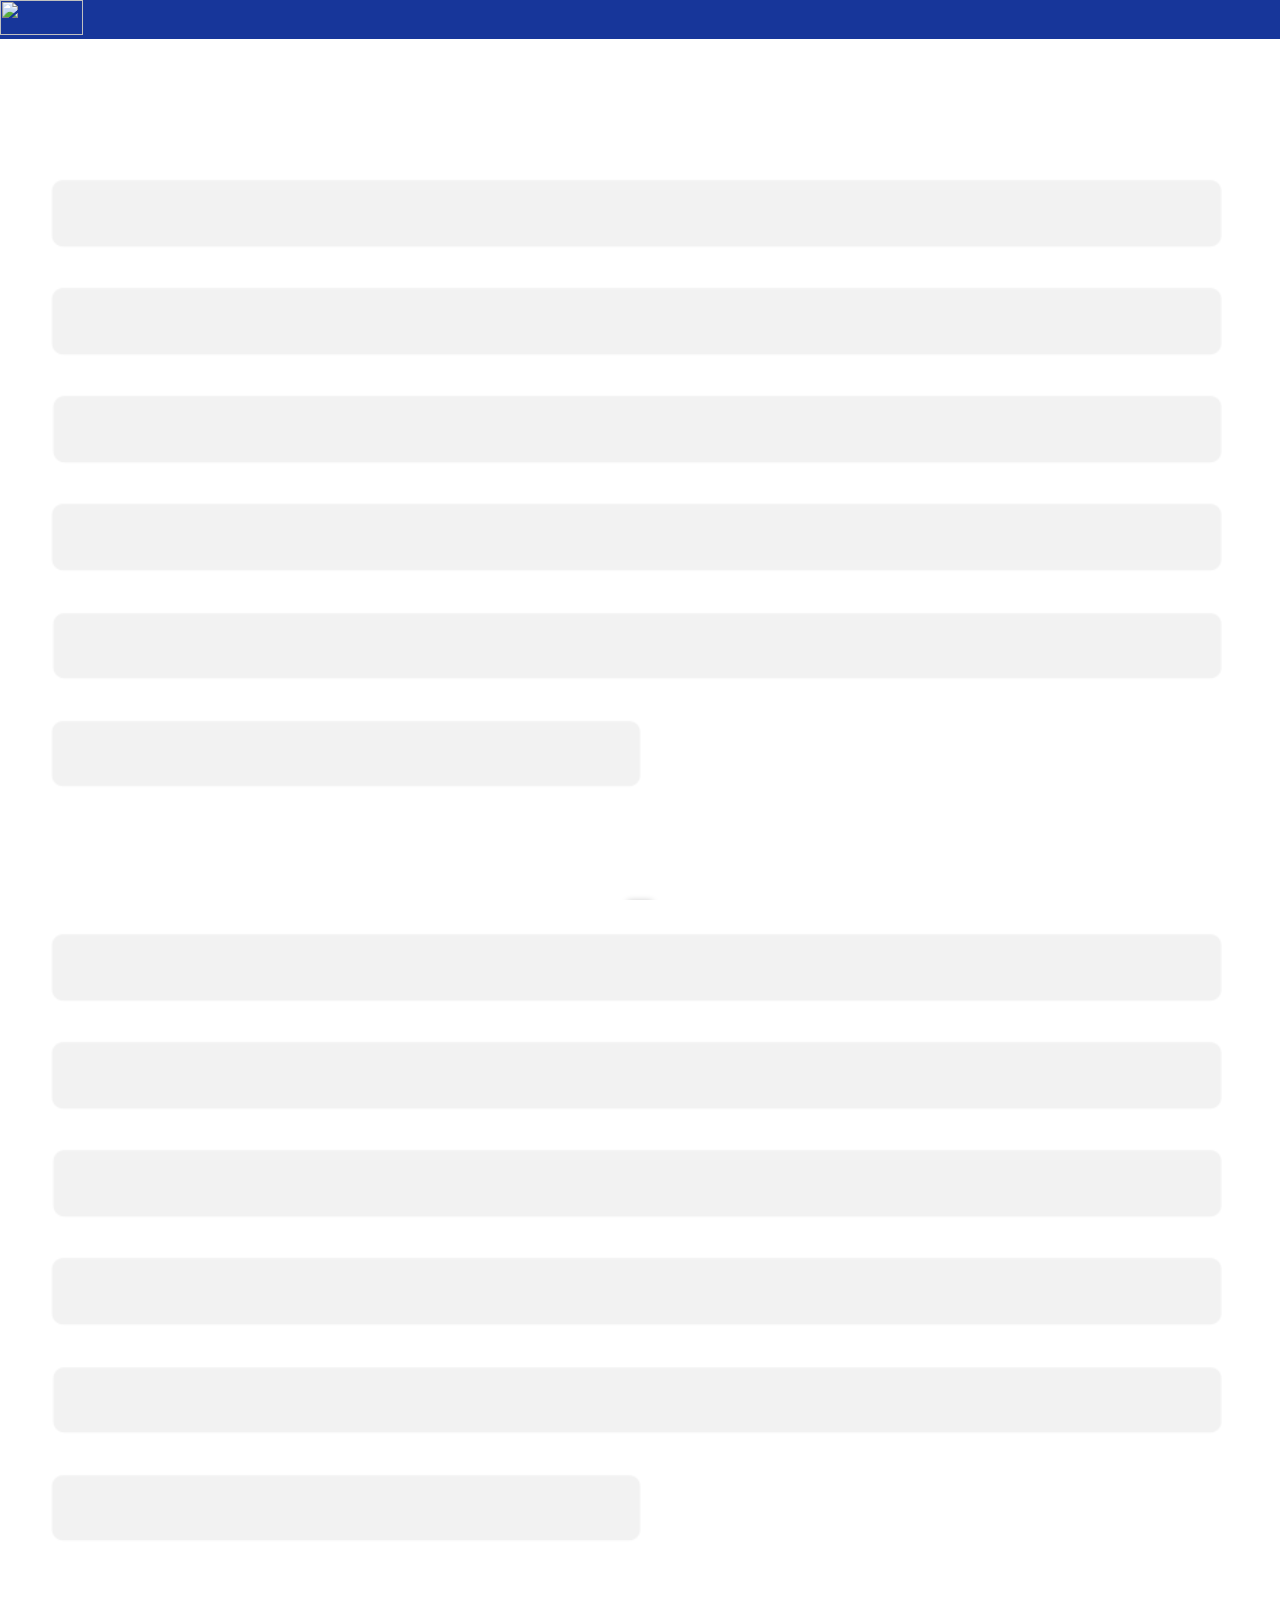
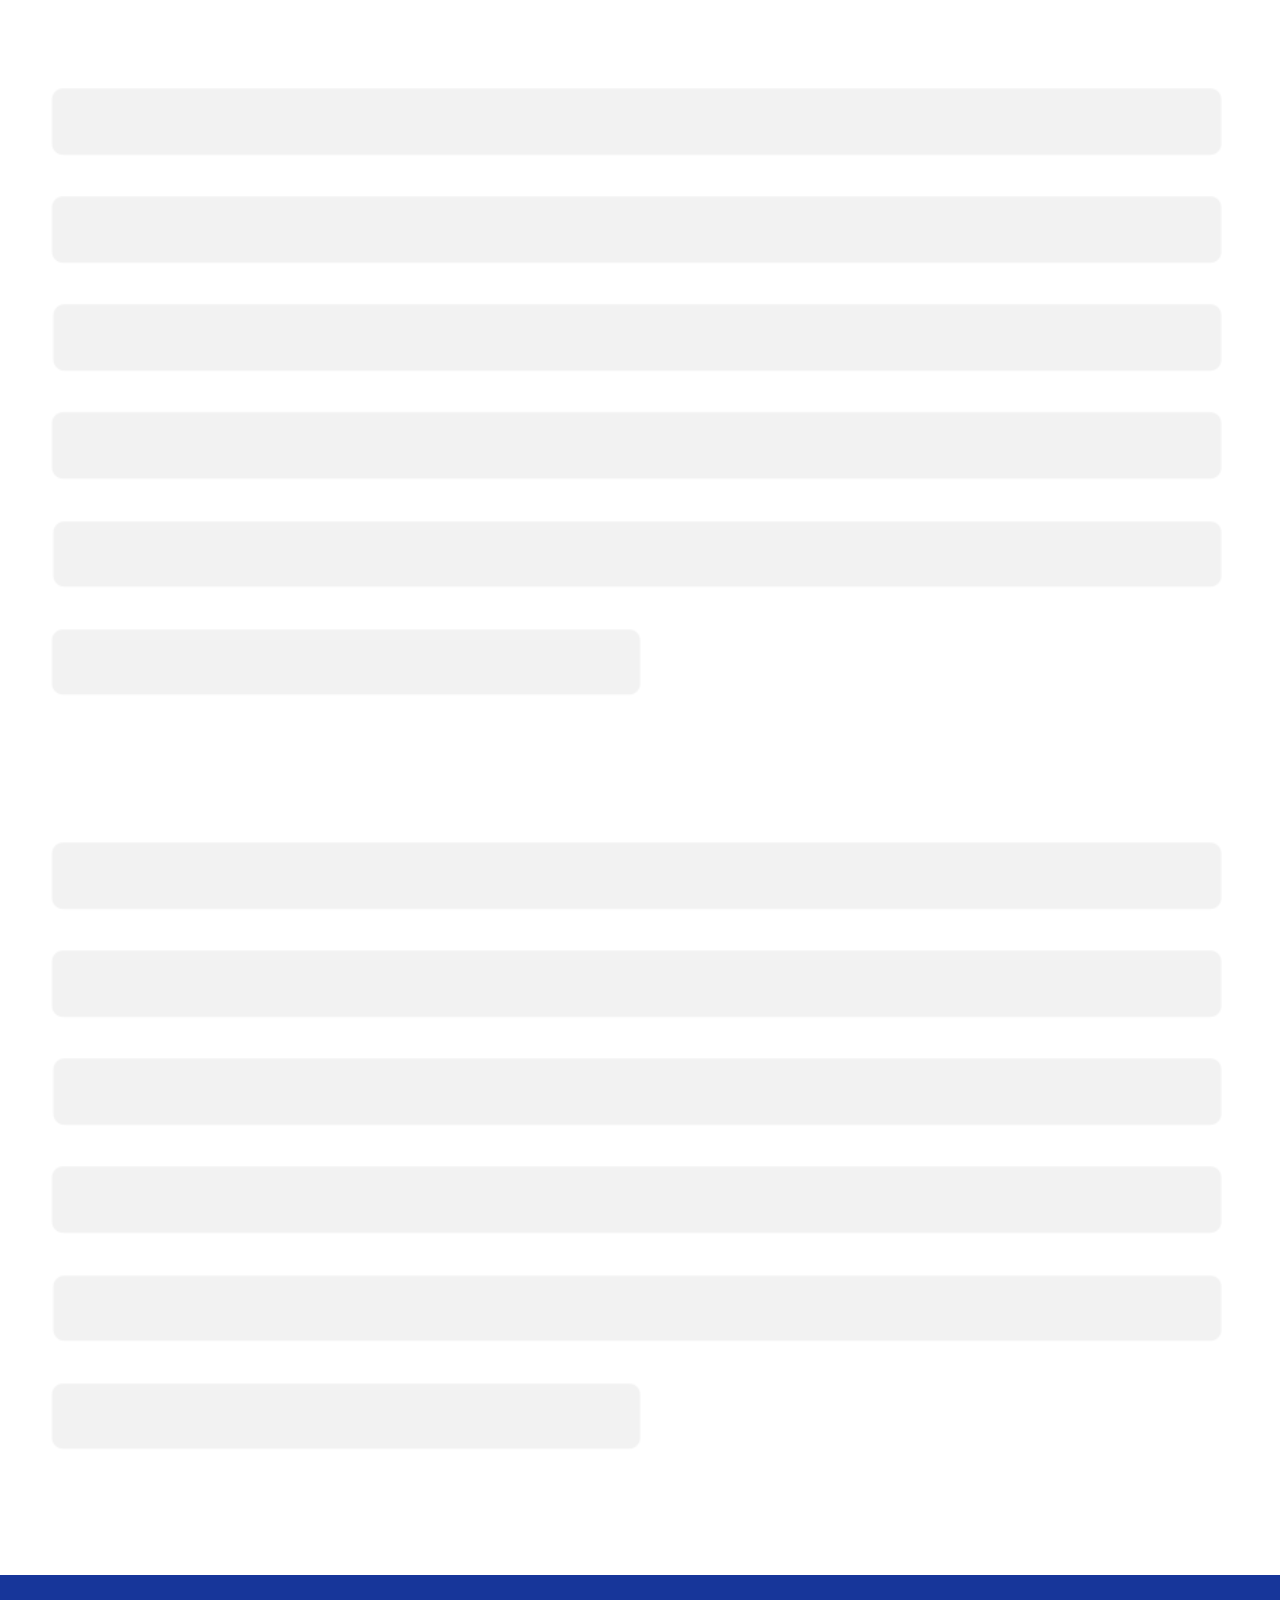
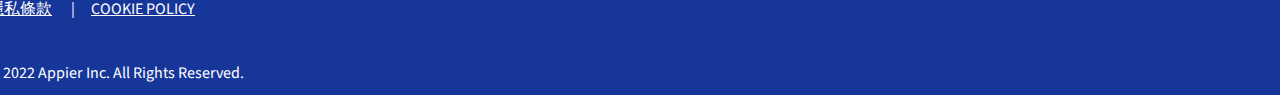
==== preview.html @ c9312409 "Updates" ====
<!doctype html>
<html lang="en">

<head>
  <!-- Required meta tags -->
  <meta charset="utf-8">
  <meta name="viewport" content="width=device-width, initial-scale=1">

  <!-- Bootstrap CSS -->
  <link href="https://cdn.jsdelivr.net/npm/bootstrap@5.1.3/dist/css/bootstrap.min.css" rel="stylesheet"
    integrity="sha384-1BmE4kWBq78iYhFldvKuhfTAU6auU8tT94WrHftjDbrCEXSU1oBoqyl2QvZ6jIW3" crossorigin="anonymous">
  <link href='https://fonts.googleapis.com/css?family=Source Sans Pro' rel='stylesheet'>
  <style>
    .bg-primary {
      background-color: #17369A !important;
    }

    .content.date {
      color: #17369A;
      height: 40px;
    }

    .container.content {
      padding: 20px;
      height: 3000px;
      background-image: url(background_light.png);
      background-size: 100% auto;
      background-repeat: repeat-y;
      background-position: center top;
    }

    .article-section {
      padding-top: 80px;
    }

    p {
      text-align: justify;
      text-justify: inter-ideograph;
      font-family: 'Source Sans Pro', 'Microsoft JhengHei' !important;
      line-height: 28px;
      ;
    }

    h1 {
      padding-bottom: 20px;
    }

    footer {
      width: 100%;
      height: 120px;
    }

    .footer>p>a,
    .footer>p>span,
    .footer>p {
      color: #FFFFFF !important;
      padding-top: 20px;
    }
  </style>
  <title>人工智慧, 跨境電商, 數位行銷</title>
</head>

<body>
  <nav class="navbar navbar-dark bg-primary fixed-top">
    <div class="container-fluid">
      <a class="navbar-brand" href="https://www.appier.com/">
        <img src="https://ad.appier.net/lRD_sfs2b/icon/Appier Logo White and small size.png" alt="" width="83"
          height="35" class="d-inline-block align-text-top">
      </a>
    </div>
  </nav>
  <div class="container">
    <div class="article-section">
      <div class="ad">
        <div class="container content"></div>
      </div>
    </div>

    <script src="https://cdn.jsdelivr.net/npm/bootstrap@5.1.3/dist/js/bootstrap.bundle.min.js"
      integrity="sha384-ka7Sk0Gln4gmtz2MlQnikT1wXgYsOg+OMhuP+IlRH9sENBO0LRn5q+8nbTov4+1p"
      crossorigin="anonymous"></script>

    <!-- footer -->
    <div class="footer" style="margin: 0 -12px;">
      <footer class="bg-primary">
        <!-- <span>© 2021 Appier Inc. All Rights Reserved.</span> -->
        <div class="elementor-text-editor footer">
          <p class="text-center"><a href="https://www.appier.com/zh-hant/privacy-policy/">隱私條款</a>　
            <span>|</span>　<a href="https://www.appier.com/zh-hant/cookie-policy/">COOKIE POLICY</a>
          </p>
          <p class="text-center">© 2022 Appier Inc. All Rights Reserved.</p>
        </div>
      </footer>
    </div>
    <script>
      const urlParams = new URLSearchParams(window.location.search);
      const type = urlParams.get('type');
      const typeMapping = {
        none: "{'type': 'none'}",
        fall: "{'type': 'fall'}",
        combo: "{'type': 'combo', 'banner': [{'imgSrc': 'content_01.png'},{'imgSrc': 'content_02.png'},{'imgSrc': 'content_03.png'}]}",
        beat: "{'type': 'beat'}",
        customized: "{'type': 'customized'}",
        blow: "{'type': 'blow', 'banner': [{'imgSrc': 'content_blow_01.png'},{'imgSrc': 'content_blow_02.png'}]}",
        brakes: "{'type': 'brakes', 'banner': [{'imgSrc': 'content_brakes_01.png'},{'imgSrc': 'content_brakes_02.png'}]}",
      };
      document.write(`
          <ins data-entry-animate="${typeMapping[type]}">
            <script src="./ad.js" type="text/javascript"><\/script>
          </ins>
          <div id="question_mark" style="display:block;width:31px;height:15px;position:absolute;right:1px;top:1px;z-index:1000;"> <style>body{margin: 0;}.icon{width: 15px; height: 15px; float: left; cursor: pointer;}#info{margin-right: 1px; background-repeat: no-repeat, no-repeat; background-image: url(https://ad.appier.net/4QGDNtuHG/icon/Info.svg), url(https://ad.appier.net/4QGDNtuHG/icon/Info_hover_focus.svg) ;}#info:hover, #info:focus, #info:active{background-position-y: -15px, 0;}#close{background-repeat: no-repeat, no-repeat; background-image: url(https://ad.appier.net/4QGDNtuHG/icon/Close.svg), url(https://ad.appier.net/4QGDNtuHG/icon/Close_hover_focus.svg);}#close:hover, #close:focus, #close:active{background-position-y: -15px, 0;}</style> <div id="info" class="icon"></div><div id="close" class="icon"></div></div>
        `);
    </script>
</body>

</html>
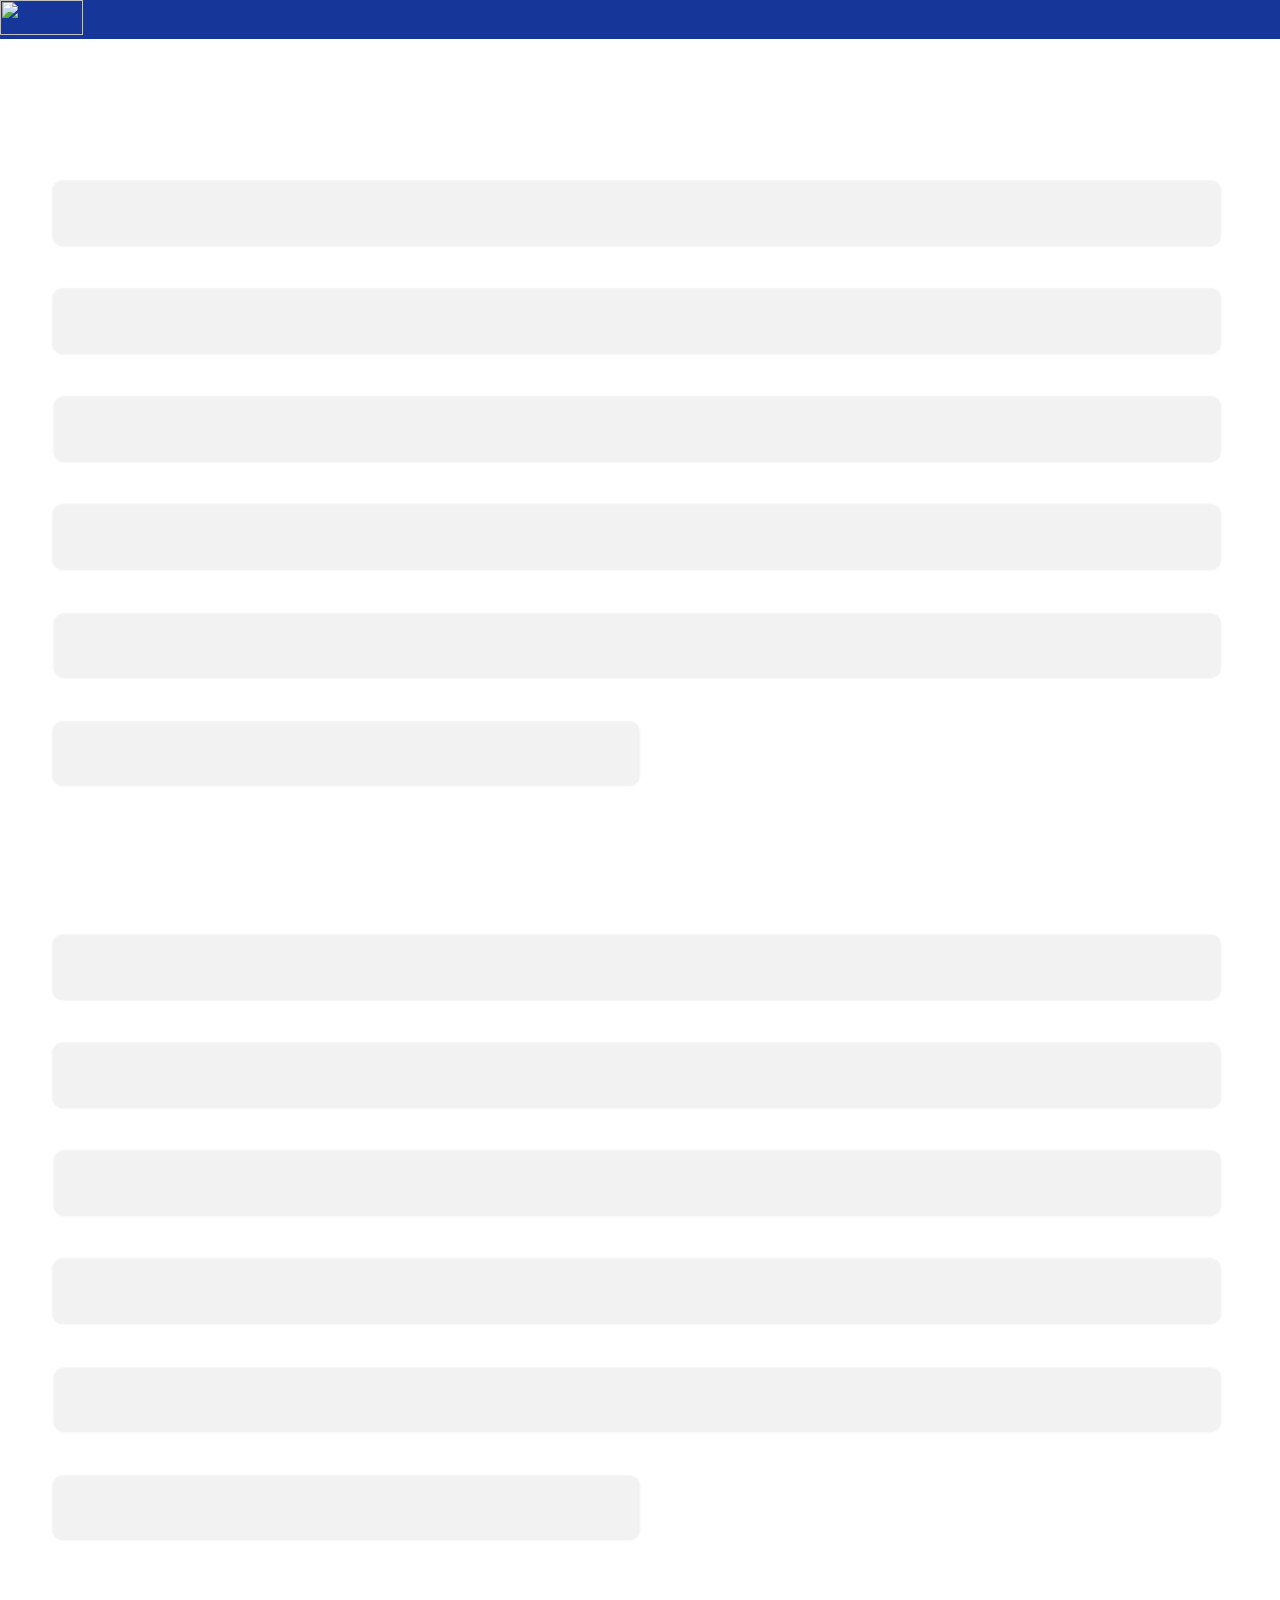
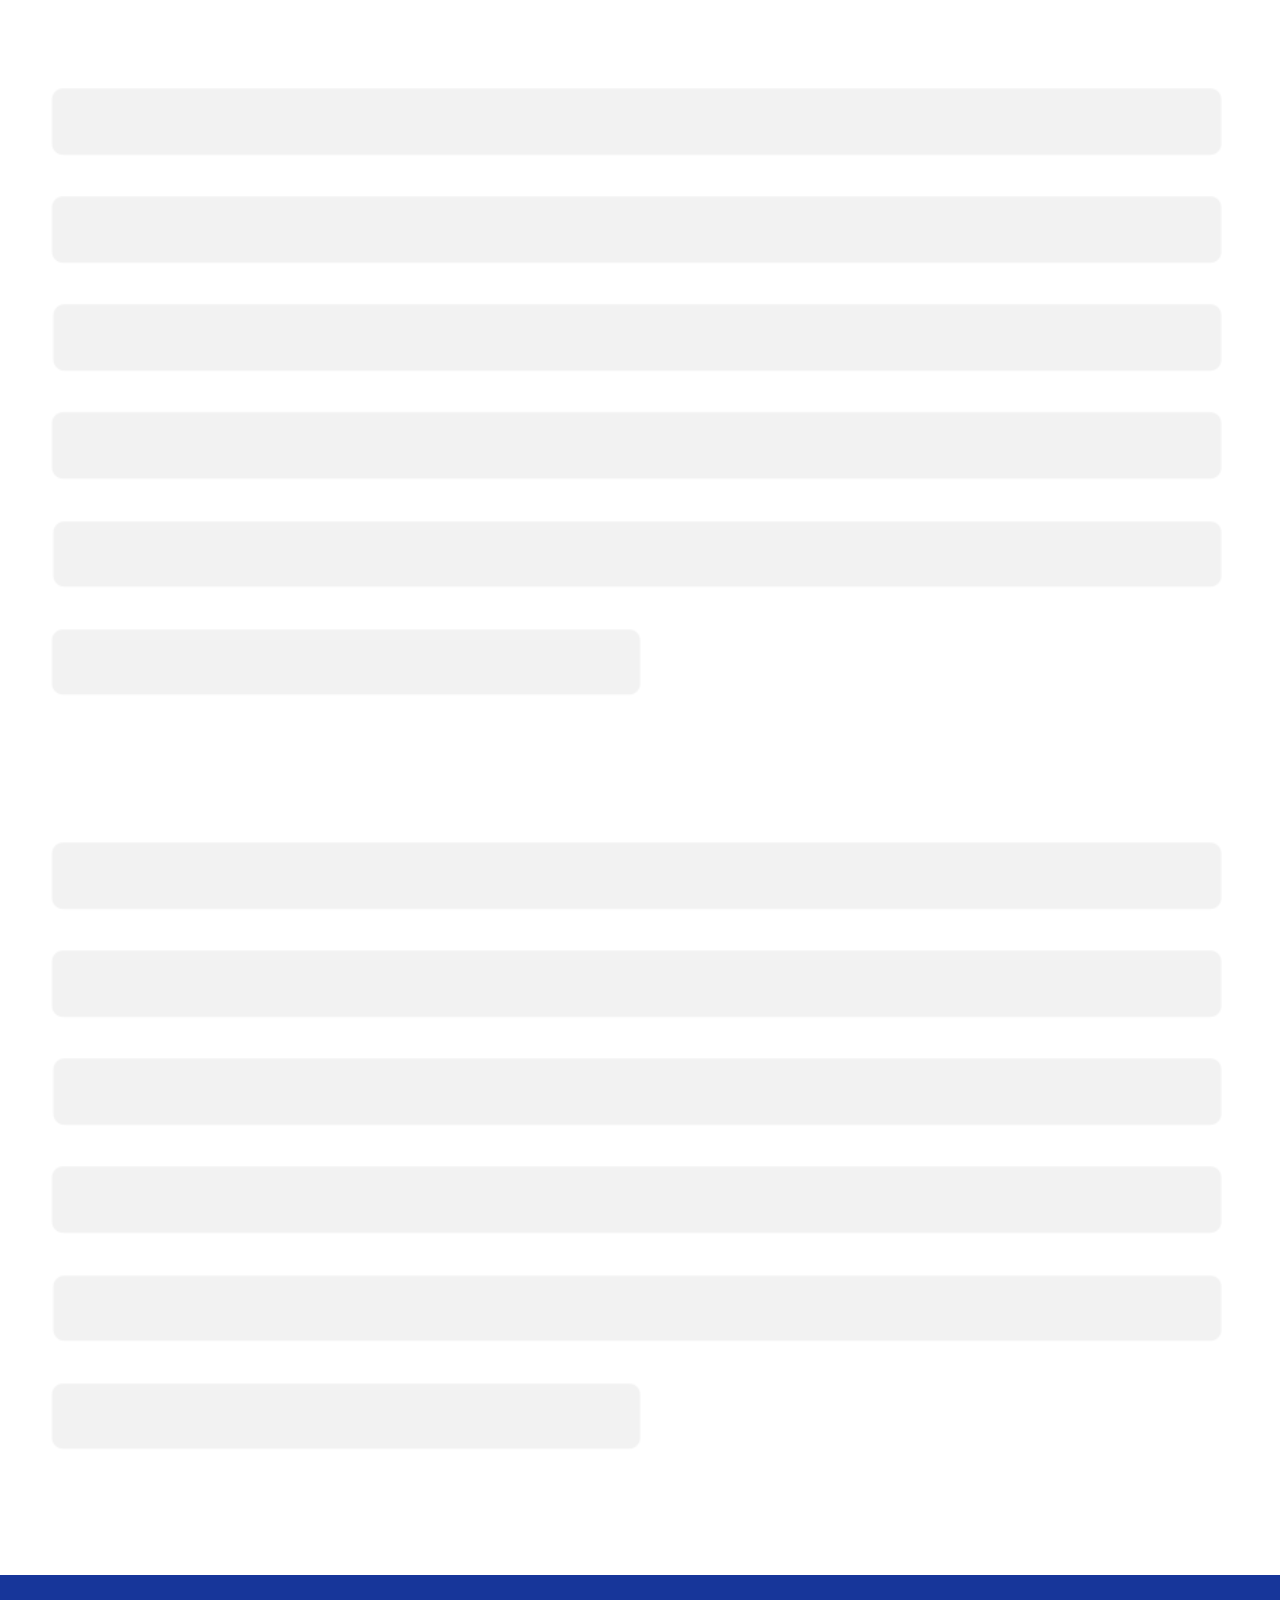
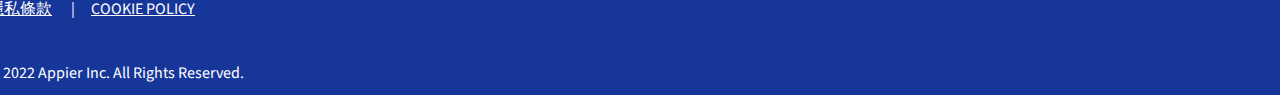
==== commit 12fc55a7: "Updates" ====
--- a/preview.html
+++ b/preview.html
@@ -95,6 +95,7 @@
     <script>
       const urlParams = new URLSearchParams(window.location.search);
       const type = urlParams.get('type');
+      const href = urlParams.get('href');
       const typeMapping = {
         none: "{'type': 'none'}",
         fall: "{'type': 'fall'}",
@@ -105,7 +106,7 @@
         brakes: "{'type': 'brakes', 'banner': [{'imgSrc': 'content_brakes_01.png'},{'imgSrc': 'content_brakes_02.png'}]}",
       };
       document.write(`
-          <ins data-entry-animate="${typeMapping[type]}">
+          <ins data-entry-animate="${typeMapping[type]}" data-root-href="${href}">
             <script src="./ad.js" type="text/javascript"><\/script>
           </ins>
           <div id="question_mark" style="display:block;width:31px;height:15px;position:absolute;right:1px;top:1px;z-index:1000;"> <style>body{margin: 0;}.icon{width: 15px; height: 15px; float: left; cursor: pointer;}#info{margin-right: 1px; background-repeat: no-repeat, no-repeat; background-image: url(https://ad.appier.net/4QGDNtuHG/icon/Info.svg), url(https://ad.appier.net/4QGDNtuHG/icon/Info_hover_focus.svg) ;}#info:hover, #info:focus, #info:active{background-position-y: -15px, 0;}#close{background-repeat: no-repeat, no-repeat; background-image: url(https://ad.appier.net/4QGDNtuHG/icon/Close.svg), url(https://ad.appier.net/4QGDNtuHG/icon/Close_hover_focus.svg);}#close:hover, #close:focus, #close:active{background-position-y: -15px, 0;}</style> <div id="info" class="icon"></div><div id="close" class="icon"></div></div>
